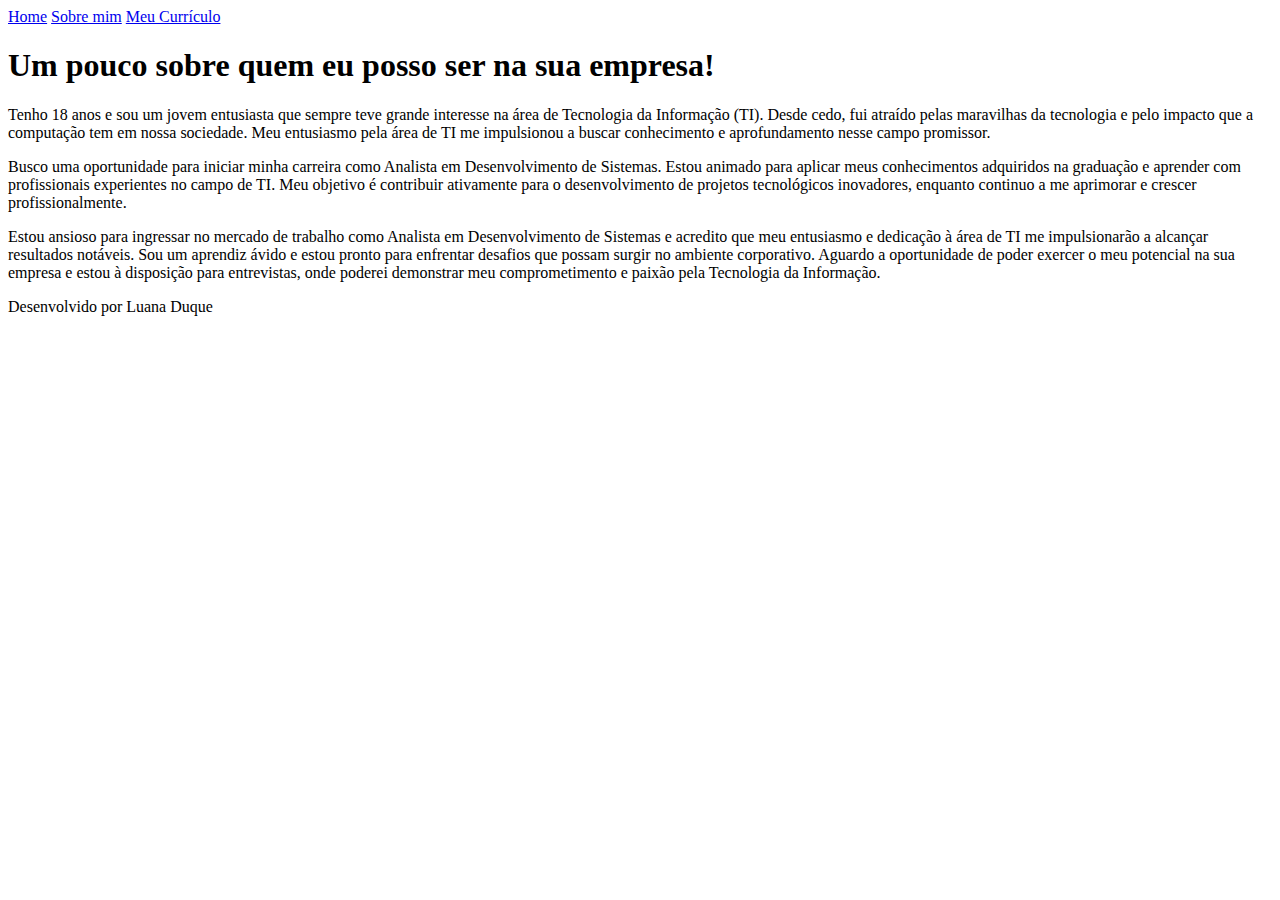
==== about.html @ 55affa85 "Add files via upload" ====
<!DOCTYPE html>
<html lang="pt-br">
<head>
    <meta charset="UTF-8">
    <meta http-equiv="X-UA-Compatible" content="IE=edge">
    <meta name="viewport" content="width=device-width, initial-scale=1.0">
    <title>Sobre mim</title>
    <link rel="stylesheet" href="./styles/style.css">
</head>
<body>
    <header class="cabecalho">
        <nav class="cabecalho__menu">
            <a class="cabecalho__menu__link" href="index.html">Home</a>
            <a class="cabecalho__menu__link" href="about.html">Sobre mim</a>
            <a class="cabecalho__menu__link" href="curriculo.html">Meu Currículo</a>
        </nav>
    </header>
    <main class="sobremim">
        <section class="sobremim_conteudo">
        <h1 class="sobremim_titulo">Um pouco sobre quem eu posso ser na sua empresa!</h1>
        <div class="sobremim_paragrafos">
            <p>
                Tenho 18 anos e sou um jovem entusiasta que sempre teve grande interesse na área de Tecnologia da Informação (TI). Desde cedo, fui atraído pelas maravilhas da tecnologia e pelo impacto que a computação tem em nossa sociedade. Meu entusiasmo pela área de TI me impulsionou a buscar conhecimento e aprofundamento nesse campo promissor.
            </p>
        </div>
        <div class="sobremim_paragrafos">    
            <p>
                Busco uma oportunidade para iniciar minha carreira como Analista em Desenvolvimento de Sistemas. Estou animado para aplicar meus conhecimentos adquiridos na graduação e aprender com profissionais experientes no campo de TI. Meu objetivo é contribuir ativamente para o desenvolvimento de projetos tecnológicos inovadores, enquanto continuo a me aprimorar e crescer profissionalmente.
            </p>
        </div>
        <div class="sobremim_paragrafos">
            <p>
                Estou ansioso para ingressar no mercado de trabalho como Analista em Desenvolvimento de Sistemas e acredito que meu entusiasmo e dedicação à área de TI me impulsionarão a alcançar resultados notáveis. Sou um aprendiz ávido e estou pronto para enfrentar desafios que possam surgir no ambiente corporativo. Aguardo a oportunidade de poder exercer o meu potencial na sua empresa e estou à disposição para entrevistas, onde poderei demonstrar meu comprometimento e paixão pela Tecnologia da Informação.
            </p>
        </div>
        </section>
    </main>
    <footer class="rodape">
        <p>Desenvolvido por Luana Duque</p>
    </footer>
</body>

</html>
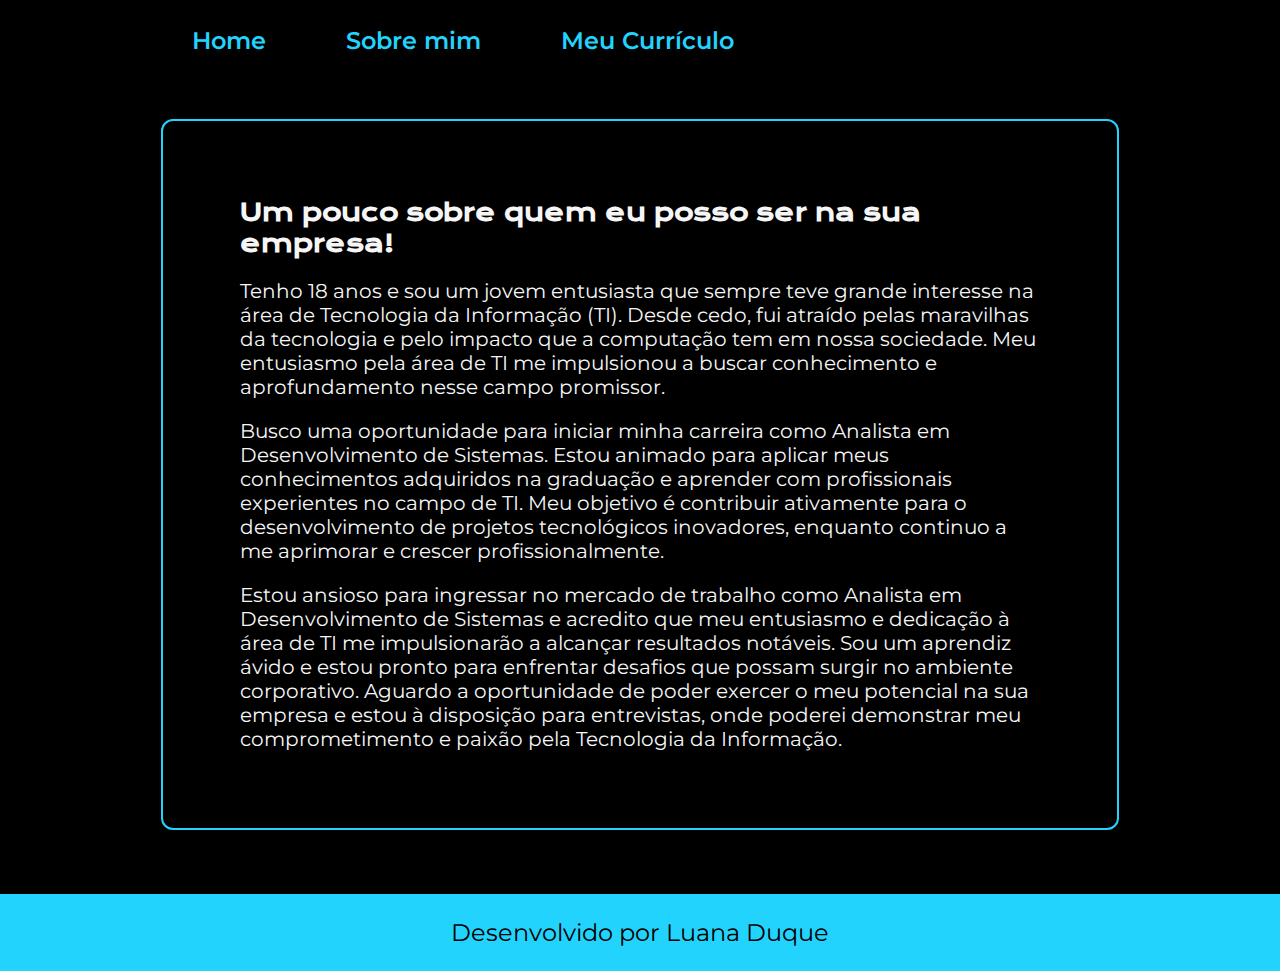
==== commit ef28a3d9: "removi as pastas" ====
--- a/about.html
+++ b/about.html
@@ -5,7 +5,7 @@
     <meta http-equiv="X-UA-Compatible" content="IE=edge">
     <meta name="viewport" content="width=device-width, initial-scale=1.0">
     <title>Sobre mim</title>
-    <link rel="stylesheet" href="./styles/style.css">
+    <link rel="stylesheet" href="style.css">
 </head>
 <body>
     <header class="cabecalho">
--- a/style.css
+++ b/style.css
@@ -0,0 +1,190 @@
+@import url('https://fonts.googleapis.com/css2?family=Krona+One&family=Montserrat:wght@400;600&display=swap');
+
+:root{
+    --cor-principal:black;
+    --cor-secundaria:#f6f6f6;
+    --cor-terciaria:#22d4fd;
+}
+
+*{
+    margin: 0%;
+    padding: 0%;
+}
+body {
+    box-sizing: border-box;
+    background-color: var(--cor-principal);
+    color: var(--cor-secundaria);
+}
+
+.cabecalho{
+    padding: 2% 0 0 15%;
+}
+
+.cabecalho__menu{
+    display: flex;
+    gap: 80px;
+}
+
+.cabecalho__menu__link{
+    font-family: 'Montserrat', sans-serif;
+    font-size: 1.5rem;
+    font-weight: 600;
+    color: var(--cor-terciaria);
+    text-decoration: none;
+}
+
+.titulo-destaque{
+    color:var(--cor-terciaria)
+}
+
+.apresentacao{
+    padding: 5% 15%;
+    display: flex;
+    align-items: center;
+    justify-content: space-between;
+    gap: 82px;
+}
+
+.apresentacao__conteudo{
+    width: 50%;
+    display: flex;
+    flex-direction: column;
+    gap: 40px;
+}
+
+.apresentacao__conteudo__titulo{
+    font-size: 2.25rem;
+    font-family: 'Krona One', sans-serif;
+}
+
+.apresentacao__conteudo__paragrafo{
+    font-size: 1.5rem;
+    font-family:'Montserrat', sans-serif;
+}
+
+.apresentacao__links{
+    display: flex;
+    flex-direction: column;
+    justify-content: space-between;
+    align-items: center;
+    gap: 32px;
+}
+
+.apresentacao__links__subtitulo{
+    font-family: 'Krona One', sans-serif;
+    font-weight: 400;
+    font-size: 1.5rem;
+}
+
+.apresentacao__links__link{
+    /* background-color: #22D4FD; */
+    display: flex;
+    justify-content: center;
+    gap: 16px;
+    border: 2px solid var(--cor-terciaria);
+    width: 70%;
+    text-align: center;
+    border-radius: 12px;
+    font-size: 1.5rem;
+    padding: 21px 0;
+    text-decoration: none;
+    color: var(--cor-secundaria);
+    font-family:'Montserrat', sans-serif;
+    font-weight: 600;
+}
+
+.apresentacao__links__link:hover{
+    background-color: #272727;
+}
+
+.imagem {
+    width: 50%;
+    border-radius: 16px;
+}
+
+.rodape{
+    padding: 24px;
+    color: var(--cor-principal);
+    background-color: var(--cor-terciaria);
+    text-align: center;
+    font-family: 'Montserrat', sans-serif;
+    font-size: 1.5rem;
+    font-weight: 400;
+}
+
+.curriculo{
+    display:flex;
+    flex-direction: row;
+}
+.curriculo_conteudo{
+    margin: 7%;
+    width: 200px;
+    display: flex;
+    flex-direction: column;
+    gap: 5px;
+    border: 2px solid var(--cor-terciaria);
+    width: 378px;
+    text-align:left;
+    border-radius: 12px;
+    padding:2%;
+
+}
+.curriculo_conteudo_titulo{
+    font-size: 1.75rem;
+    color: var(--cor-secundaria);
+    font-family: 'Krona One', sans-serif;
+}
+.curriculo_conteudo_paragrafo{
+    font-family:'Montserrat', sans-serif;
+}
+.sobremim{
+    display: flex;
+    flex-direction: row;
+    justify-content: center;
+    
+}
+
+.sobremim_conteudo{
+    margin: 5%;
+    width: 500px;
+    display: flex;
+    flex-direction: column;
+    gap: 20px;
+    border: 2px solid var(--cor-terciaria);
+    width: 800px;
+    text-align:left;
+    border-radius: 12px;
+    padding: 6%;  
+
+
+}
+
+.sobremim_titulo{
+    font-size: 1.5rem;
+    color: var(--cor-secundaria);
+    font-family: 'Krona One', sans-serif;
+}
+
+.sobremim_paragrafos{
+    font-size: 1.25rem;
+    font-family:'Montserrat', sans-serif; 
+}
+
+@media (max-width: 1200px){
+    .cabecalho{
+        padding: 10%;
+    }
+
+    .cabecalho__menu{
+        justify-content: center;
+    }
+
+    .apresentacao{
+      flex-direction: column-reverse;
+      padding: 5%;
+    }
+
+    .apresentacao__conteudo{
+       width: auto;
+    }
+}